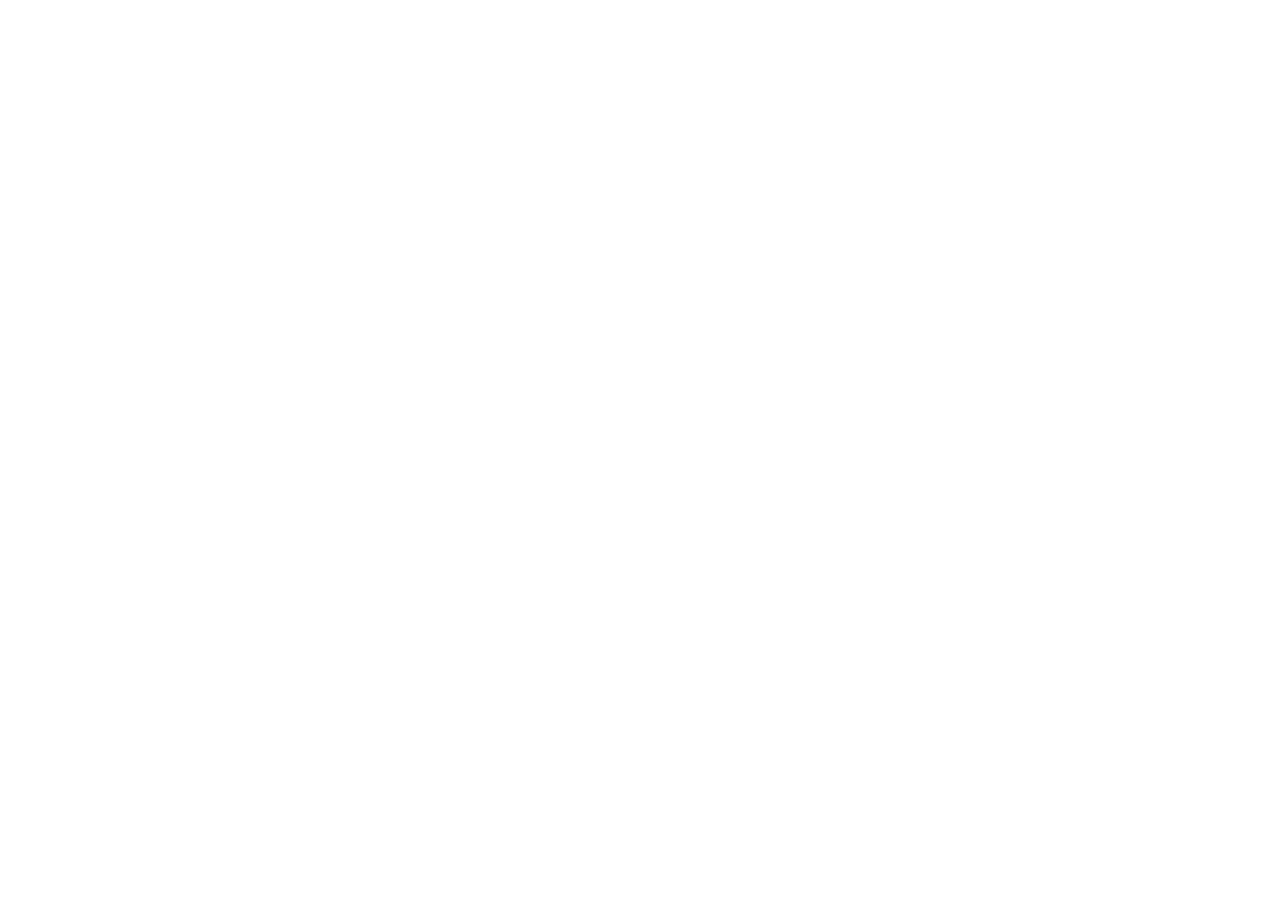
==== src/index.html @ f8d8016e "Initial commit" ====
<!DOCTYPE html>
<html lang="en">
  <head>
    <meta charset="UTF-8" />
    <link rel="icon" type="image/svg+xml" href="/favicon.svg" />
    <meta name="viewport" content="width=device-width, initial-scale=1.0" />
    <title>Vanilla App Template</title>
    <link rel="stylesheet" href="./css/styles.css" />
  </head>
  <body>
    <load src="./partials/header.html" icon-path="img/sprite.svg#logo" />

    <main>
      <!-- Loads the specified .html file -->
      <load src="./partials/vite-promo.html" />
      <load src="./partials/badges.html" />
    </main>

    <load src="./partials/footer.html" />

    <script type="module" src="./main.js"></script>
  </body>
</html>
---- src/css/styles.css ----
/**
  |============================
  | include css partials with
  | default @import url()
  |============================
*/
/* Common styles */
@import url('./reset.css');
@import url('./base.css');
@import url('./container.css');
@import url('./animations.css');

/* Sections style */
@import url('./header.css');
@import url('./vite-promo.css');
@import url('./badges.css');
@import url('./back-link.css');
@import url('./footer.css');
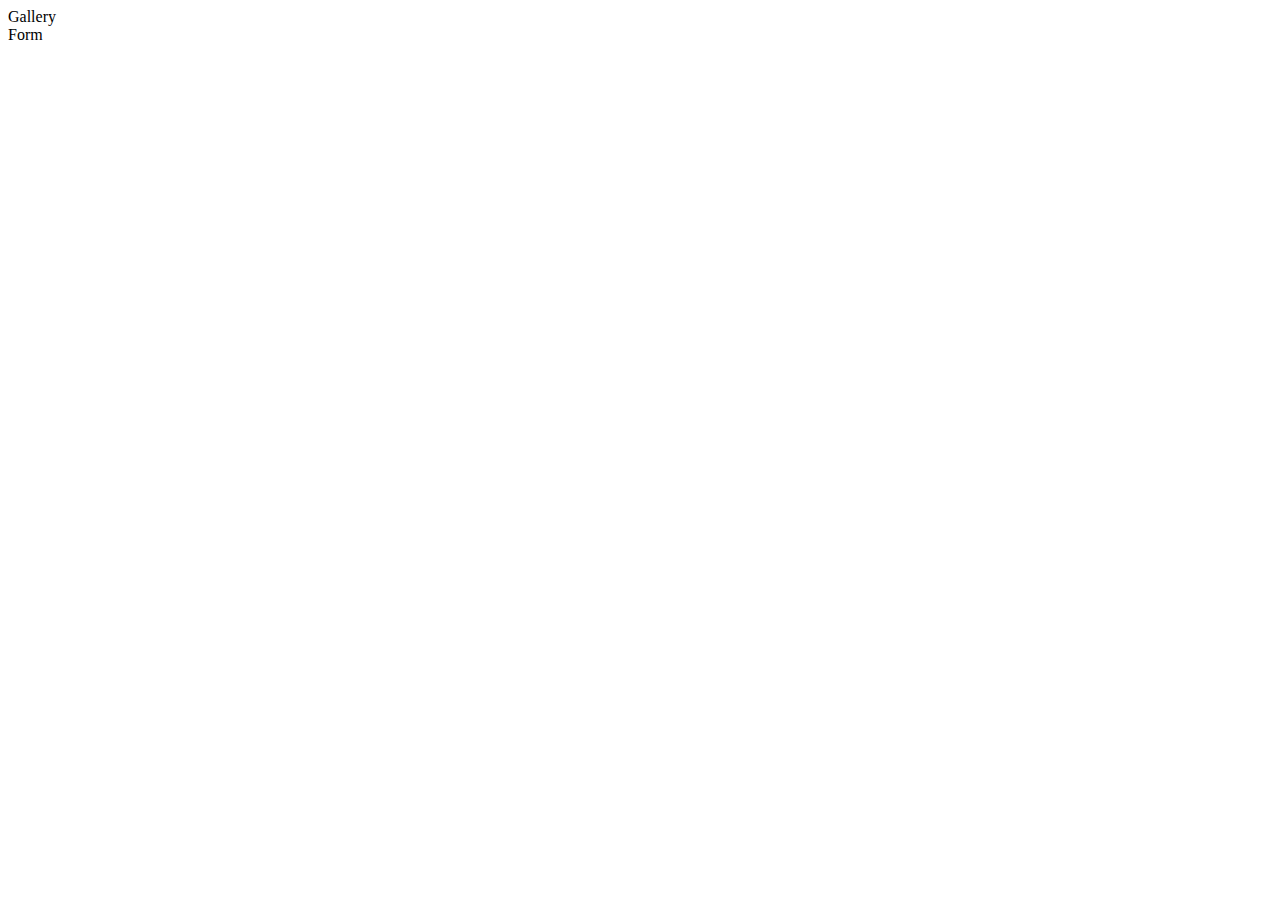
==== commit a72975f2: "hw9" ====
--- a/src/index.html
+++ b/src/index.html
@@ -8,15 +8,12 @@
     <link rel="stylesheet" href="./css/styles.css" />
   </head>
   <body>
-    <load src="./partials/header.html" icon-path="img/sprite.svg#logo" />
-
-    <main>
-      <!-- Loads the specified .html file -->
-      <load src="./partials/vite-promo.html" />
-      <load src="./partials/badges.html" />
-    </main>
-
-    <load src="./partials/footer.html" />
+    <nav>
+      <ul>
+        <li><a href="./1-gallery.html">Gallery</a></li>
+        <li><a href="./2-form.html"></a>Form</li>
+      </ul>
+    </nav>
 
     <script type="module" src="./main.js"></script>
   </body>
--- a/src/css/styles.css
+++ b/src/css/styles.css
@@ -6,13 +6,4 @@
 */
 /* Common styles */
 @import url('./reset.css');
-@import url('./base.css');
-@import url('./container.css');
-@import url('./animations.css');
 
-/* Sections style */
-@import url('./header.css');
-@import url('./vite-promo.css');
-@import url('./badges.css');
-@import url('./back-link.css');
-@import url('./footer.css');
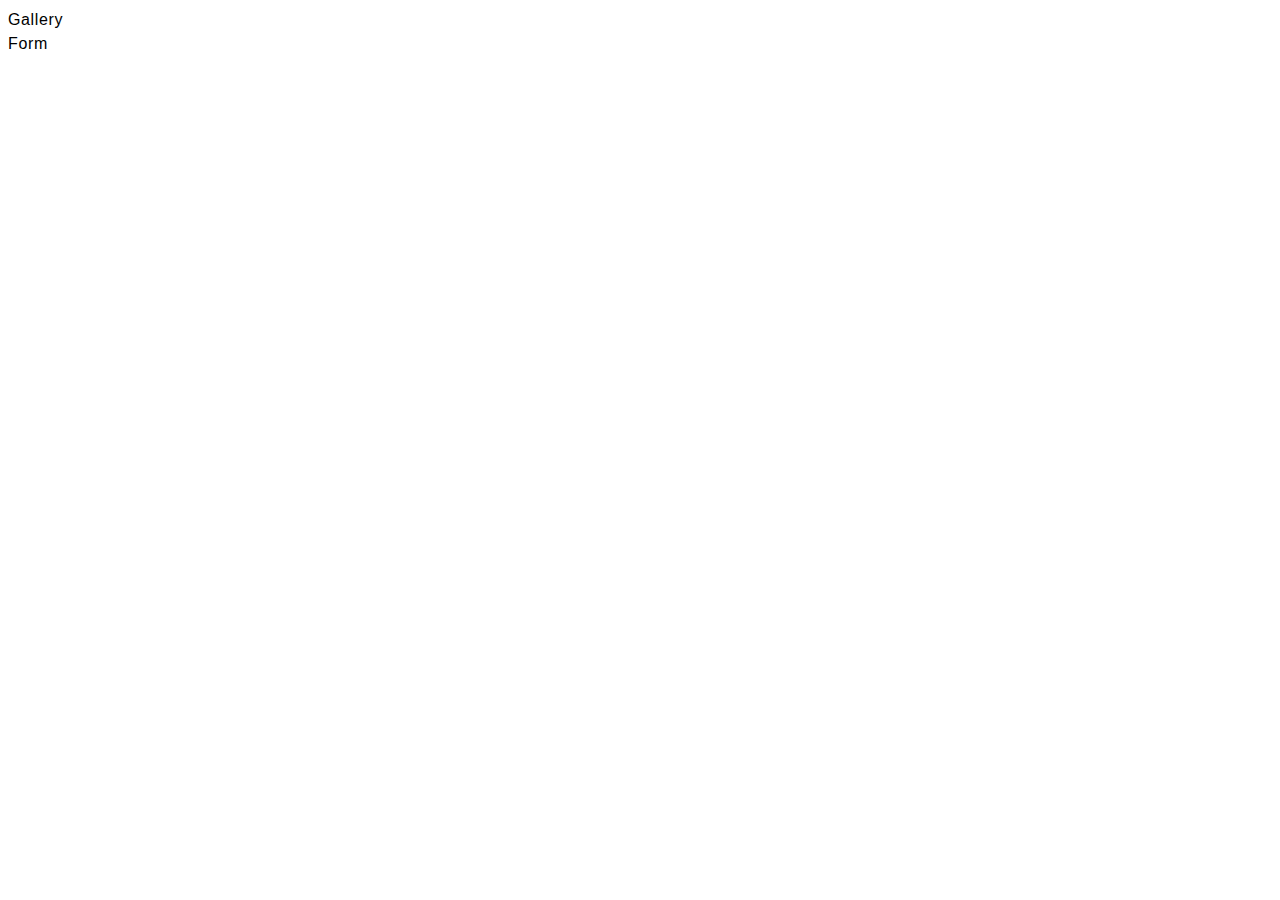
==== commit 38911f3e: "hw9" ====
--- a/src/index.html
+++ b/src/index.html
@@ -10,11 +10,10 @@
   <body>
     <nav>
       <ul>
-        <li><a href="./1-gallery.html">Gallery</a></li>
-        <li><a href="./2-form.html"></a>Form</li>
+        <li><a href="./1-gallery.html" class="back-link">Gallery</a></li>
+        <li><a href="./2-form.html" class="back-link">Form</a></li>
       </ul>
     </nav>
-
     <script type="module" src="./main.js"></script>
   </body>
-</html>
+</html>--- a/src/css/styles.css
+++ b/src/css/styles.css
@@ -7,3 +7,127 @@
 /* Common styles */
 @import url('./reset.css');
 
+.back-link {
+  font-family: "Montserrat", sans-serif;
+  font-weight: 400;
+  font-size: 16px;
+  line-height: 1.5;
+  letter-spacing: 0.04em;
+  color: #000000;
+  margin-bottom: 16px;
+}
+
+/* #region Gallery */
+.gallery {
+  margin-left: auto;
+  margin-right: auto;
+  max-width: 1128px;
+  display: flex;
+  flex-direction: row;
+  flex-wrap: wrap;
+  gap: 24px;
+  justify-content: center;
+}
+
+body .sl-overlay {
+  background: #2E2F42;
+}
+
+.sl-wrapper.lightbox .sl-counter {
+  font-family: "Montserrat", sans-serif;
+  font-weight: 400;
+  font-size: 16px;
+  line-height: 1.5;
+  letter-spacing: 0.04em;
+  color: #ffffff;
+}
+
+.sl-wrapper .sl-navigation button.sl-next {
+  color: #FFFFFF;
+}
+
+.sl-wrapper .sl-navigation button.sl-prev {
+  color: #FFFFFF;
+}
+
+.sl-wrapper button.sl-close {
+  color: #FFFFFF;
+}
+
+.gallery-item {
+  width: calc((100% - 48px) / 3);
+}
+
+.gallery-image {
+  width: 100%;
+}
+
+.gallery-link {
+  display: inline-block;
+  width: 100%;
+}
+/* #endregion Gallery */
+
+/* #region Form */
+.feedback-form {
+  padding: 24px;
+  display: flex;
+  flex-direction: column;
+}
+
+label {
+  display: flex;
+  flex-direction: column;
+  margin: 0;
+  font-family: "Montserrat", sans-serif;
+  font-weight: 400;
+  font-size: 16px;
+  line-height: 1.5;
+  letter-spacing: 0.04em;
+  color: #2e2f42;
+}
+
+input, .t-arr {
+  box-sizing: border-box;
+  padding: 8px 16px;
+  margin: 8px 0;
+  border: 1px solid #808080;
+  border-radius: 4px;
+  width: 360px;
+  font-family: "Montserrat", sans-serif;
+  font-weight: 400;
+  font-size: 16px;
+  line-height: 1.5;
+  letter-spacing: 0.04em;
+  color: #2e2f42;
+}
+
+input:hover, .t-arr:hover {
+  border: 1px solid #000;
+}
+
+.t-arr {
+  width: 360px;
+  resize: none;
+}
+
+button {
+  margin-top: 8px;
+  background-color: #4e75ff;
+  border-radius: 8px;
+  border: none;
+  padding: 8px 16px;
+  width: 95px;
+  height: 40px;
+  font-family: "Montserrat", sans-serif;
+  font-weight: 500;
+  font-size: 16px;
+  line-height: 1.5;
+  letter-spacing: 0.04em;
+  color: #fff;
+}
+
+button:hover {
+  background-color: #6c8cff;
+}
+/* #endregion Form */
